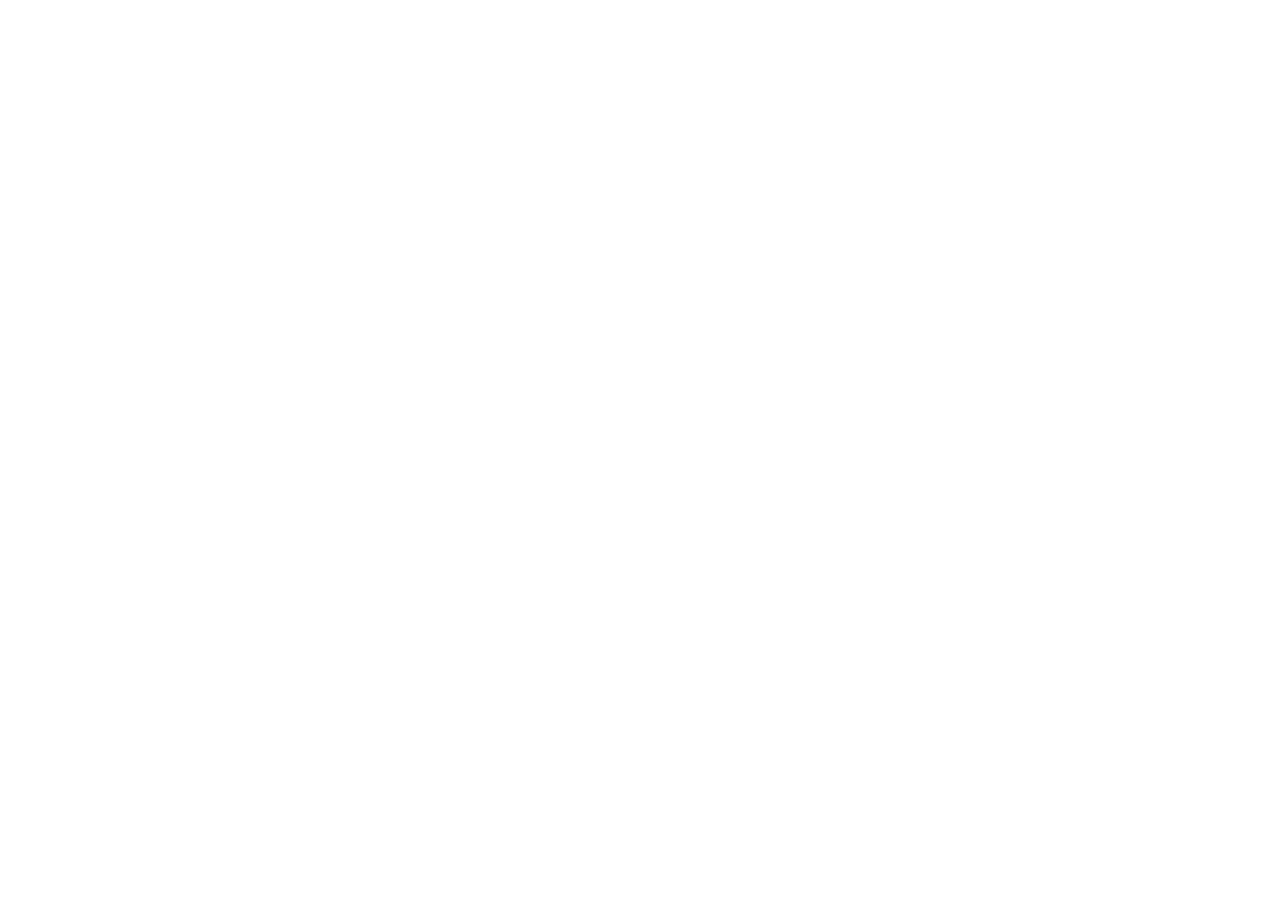
==== Exercise_4_D3js/index.html @ c720627e "plots with d3 js" ====
<!DOCTYPE html>
<meta charset="utf-8">

<head>
	<link rel="stylesheet" href="css/plot1.css">
</head>

<body>

<script src="http://d3js.org/d3.v3.min.js"></script>
<script src="http://labratrevenge.com/d3-tip/javascripts/d3.tip.v0.6.3.js"></script>
<script src="js/plot1.js"></script>

</body>
---- Exercise_4_D3js/css/plot1.css ----
.bar{
  fill: orange;
}

.bar:hover{
  fill: orangered;
}

.axis {
  font: 10px sans-serif;
}

.axis path,
.axis line {
  fill: none;
  stroke: #000;
  shape-rendering: crispEdges;
}

.d3-tip {
line-height: 1;
font-weight: bold;
padding: 12px;
background: rgba(0, 0, 0, 0.8);
color: #fff;
border-radius: 2px;
}

/* Creates a small triangle extender for the tooltip */
.d3-tip:after {
box-sizing: border-box;
display: inline;
font-size: 10px;
width: 100%;
line-height: 1;
color: rgba(0, 0, 0, 0.8);
content: "\25BC";
position: absolute;
text-align: center;
}

/* Style northward tooltips differently */
.d3-tip.n:after {
margin: -1px 0 0 0;
top: 100%;
left: 0;
}
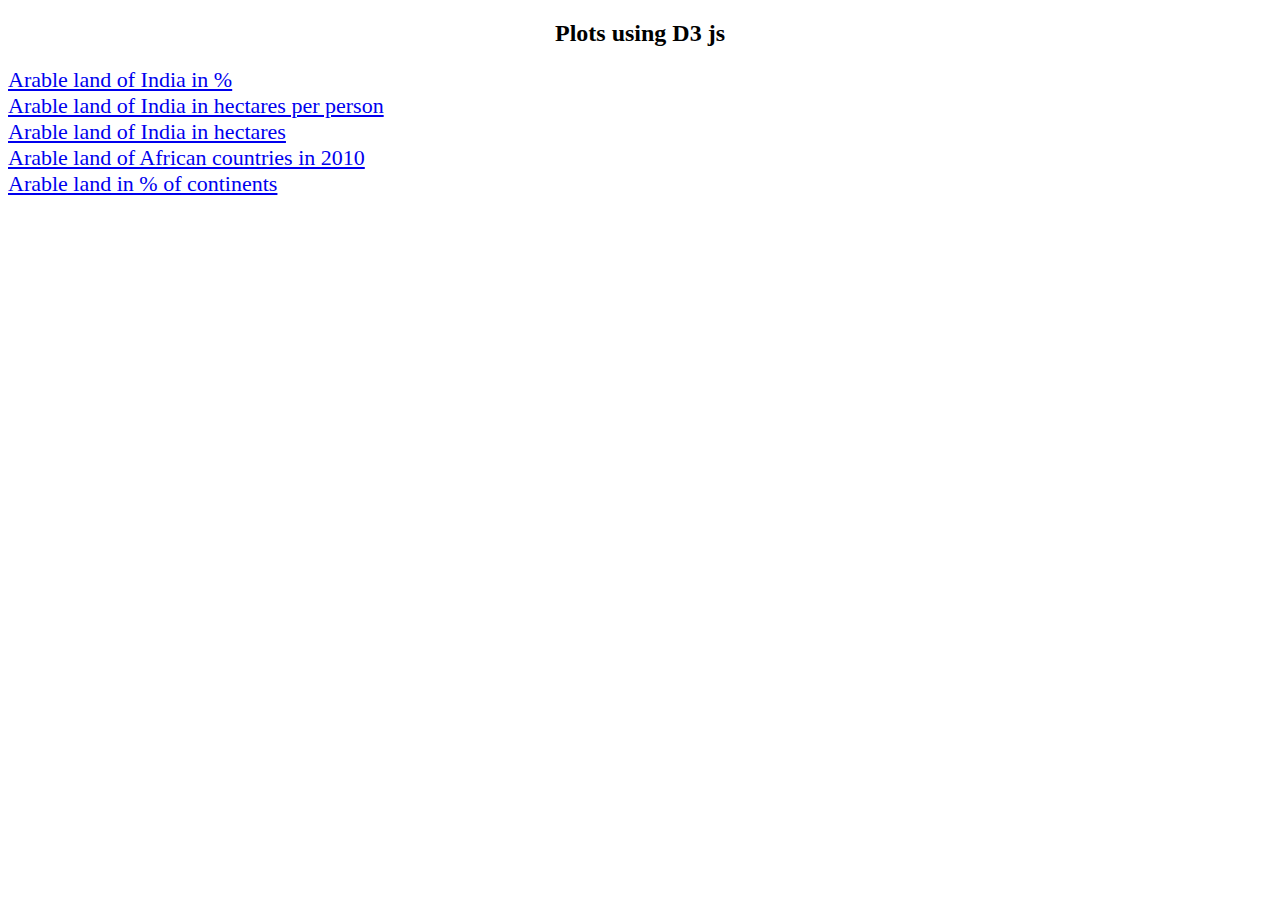
==== commit 9d2209dd: "plots with d3 js edited version" ====
--- a/Exercise_4_D3js/index.html
+++ b/Exercise_4_D3js/index.html
@@ -1,14 +1,23 @@
 <!DOCTYPE html>
-<meta charset="utf-8">
-
+<html lang="en">
 <head>
-	<link rel="stylesheet" href="css/plot1.css">
+  <meta charset="UTF-8">
+  <title>Plots</title>
+  <style>
+    h2{
+      text-align: center;
+    }
+    a{
+      font-size: 22px;
+    }
+  </style>
 </head>
-
 <body>
-
-<script src="http://d3js.org/d3.v3.min.js"></script>
-<script src="http://labratrevenge.com/d3-tip/javascripts/d3.tip.v0.6.3.js"></script>
-<script src="js/plot1.js"></script>
-
+  <h2>Plots using D3 js</h2>
+  <a href="index1.html">Arable land of India in %</a><br>
+  <a href="index2.html">Arable land of India in hectares per person</a><br>
+  <a href="index3.html">Arable land of India in hectares</a><br>
+  <a href="index4.html">Arable land of African countries in 2010</a><br>
+  <a href="index5.html">Arable land in % of continents</a><br>
 </body>
+</html>
